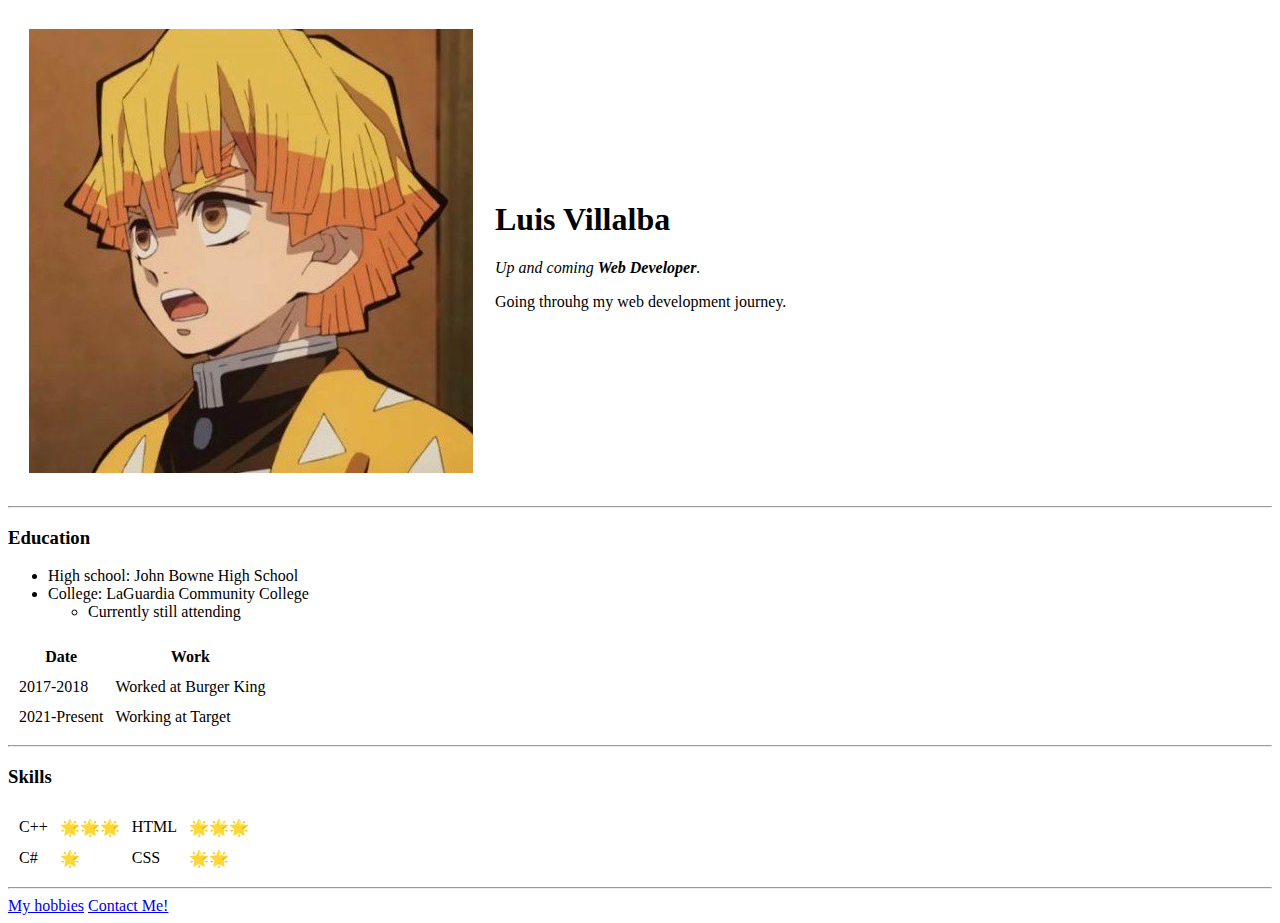
==== index.html @ daaca66e "Add initial cv website files" ====
<!DOCTYPE html>
<html lang="en" dir="ltr">

<head>
  <meta charset="utf-8">
  <title>My Site</title>
</head>

<body>
  <table cellspacing="20">
    <tr>
      <td><img src="zenitsu_pfp.jpg" alt="zenitsu"></td>
      <td><h1>Luis Villalba</h1>
      <p><em>Up and coming <strong>Web Developer</strong>.</em></p>
      <p>Going throuhg my web development journey.</p></td>
    </tr>
  </table>


  <hr>
  <h3>Education</h3>
  <ul>
    <li>High school: John Bowne High School</li>
    <li>College: LaGuardia Community College</li>
    <ul>
      <li>Currently still attending</li>
    </ul>
  </ul>

  <table cellspacing="10">
    <thead>
      <tr>
        <th>Date</th>
        <th>Work</th>
      </tr>
    </thead>
    <tbody>
      <tr>
        <td>2017-2018</td>
        <td>Worked at Burger King</td>
      </tr>
      <tr>
        <td>2021-Present</td>
        <td>Working at Target</td>
      </tr>
    </tbody>
  </table>
<hr>
  <h3>Skills</h3>
  <table cellspacing="10" >
    <tr>
      <td>C++</td>
      <td>🌟🌟🌟</td>
      <td>HTML</td>
      <td>🌟🌟🌟</td>
    </tr>
    <tr>
      <td>C#</td>
      <td>🌟</td>
      <td>CSS</td>
      <td>🌟🌟</td>
    </tr>
  </table>

  <hr>
  <a href="hobbies.html">My hobbies</a>
  <a href="contact.html">Contact Me!</a>

</body>

</html>
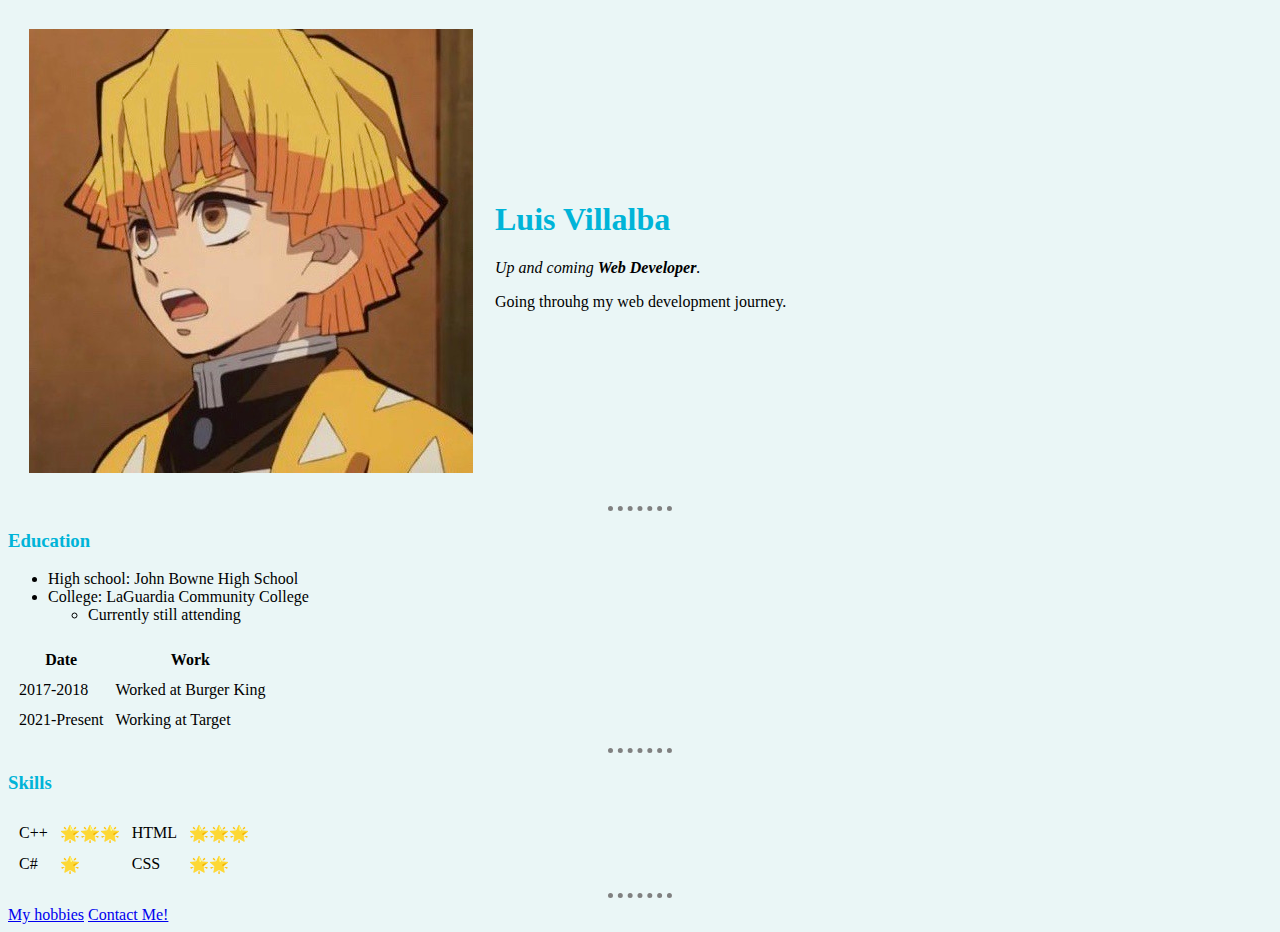
==== commit 1edaaf0c: "Update index.html" ====
--- a/index.html
+++ b/index.html
@@ -4,6 +4,7 @@
 <head>
   <meta charset="utf-8">
   <title>My Site</title>
+  <link rel="stylesheet" href="css/styles.css">
 </head>
 
 <body>
--- a/css/styles.css
+++ b/css/styles.css
@@ -0,0 +1,15 @@
+body{
+  background-color: #EAF6F6;
+}
+
+hr{
+  border-style: none;
+  border-top-style: dotted;
+  border-color: grey;
+  border-width: 5px;
+  width: 5%;
+}
+
+h1,h3{
+  color: #00B4D8;
+}
